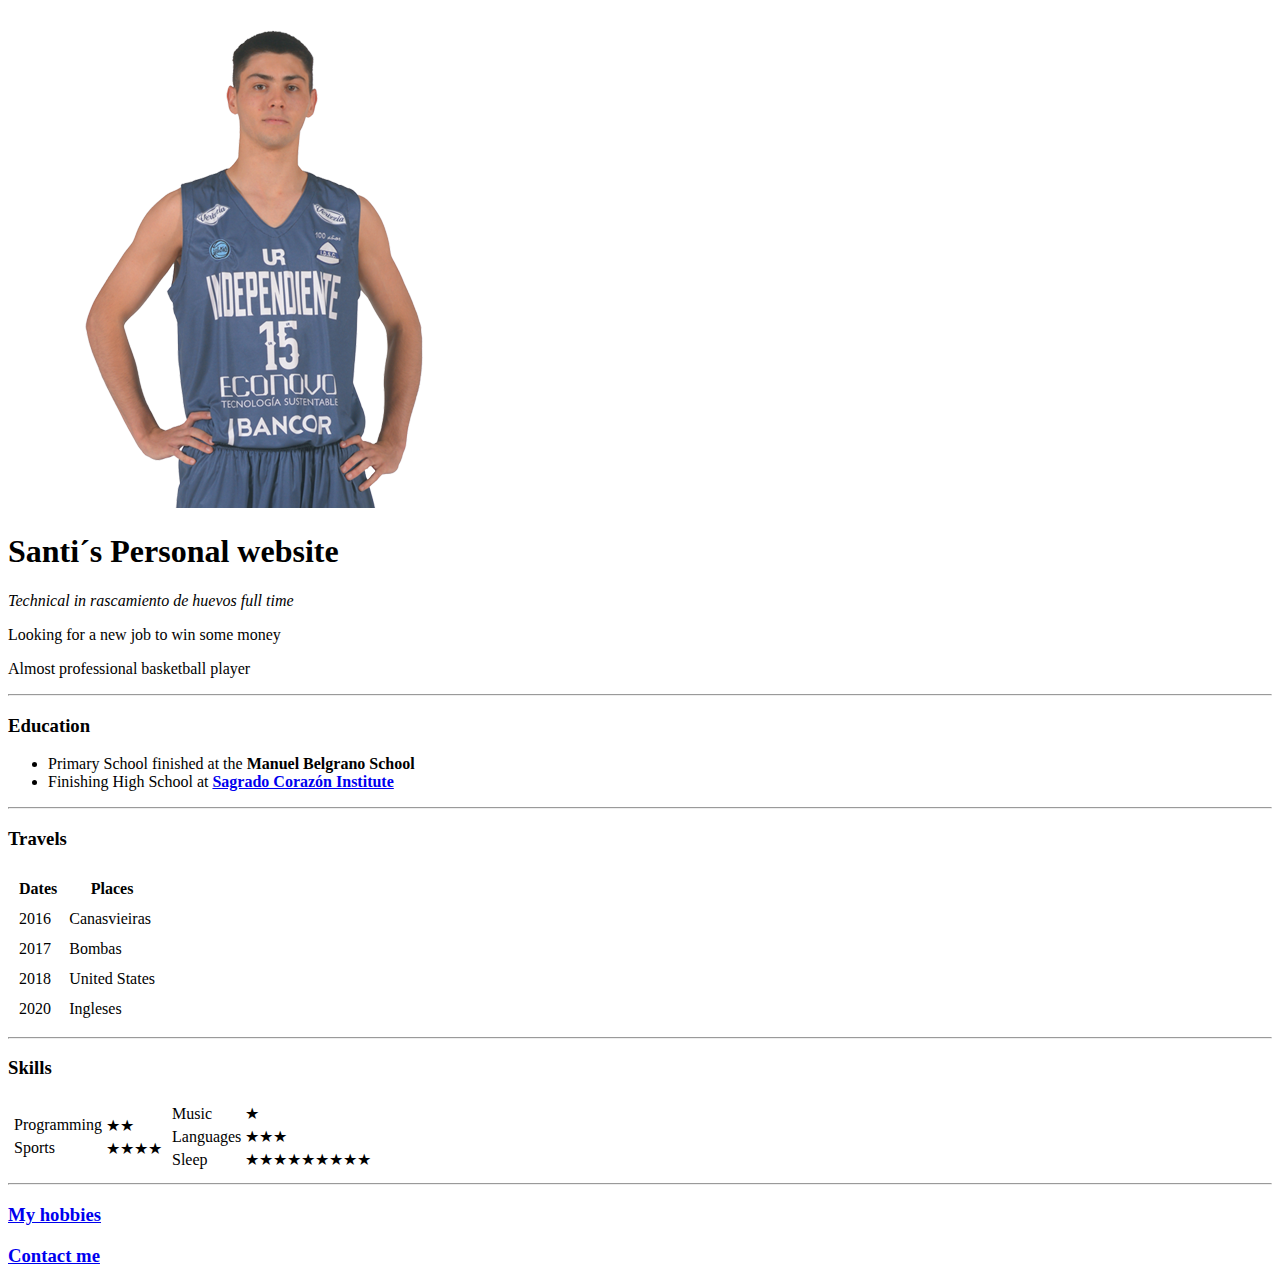
==== index.html @ 09152011 "Add initial CV website files" ====
<!DOCTYPE html>
<html lang="en">
    <head>
        <meta charset="UTF-8">
        <title>Santi´s personal website</title>
    </head>
    <body>
        <img src="Images/fotomia.png">
        <h1>Santi´s Personal website</h1>
        <p><em>Technical in rascamiento de huevos full time</em></p>
        <p>Looking for a new job to win some money</p>
        <p>Almost professional basketball player</p>
        <hr>
        <h3>Education</h3>
        <ul>
            <li>Primary School finished at the <strong>Manuel Belgrano School</strong></li>
            <li>Finishing High School at <strong><a href="https://www.instagram.com/inst_sagrado_corazon_oliva/?hl=es-la">Sagrado Corazón Institute</a></strong></li>
        </ul>
        <hr>
        <h3>Travels</h3>
        <table cellspacing="10">
            <thead>
            <tr>
                <th>Dates</th>
                <th>Places</th>
            </tr>
            </thead>
            <tbody>
                <tr>
                    <td>2016</td>
                    <td>Canasvieiras</td>
                </tr>
                <tr>
                    <td>2017</td>
                    <td>Bombas</td>
                </tr>
                <tr>
                    <td>2018</td>
                    <td>United States</td>
                </tr>
                <tr>
                    <td>2020</td>
                    <td>Ingleses</td>
                </tr>
            </tbody>
        </table>
        <hr>
        <h3>Skills</h3>
        <table>
            <tr>
                <td><table>
                    <tr>
                        <td>Programming</td>
                        <td>★★</td>
                    </tr>
                    <tr>
                        <td>Sports</td>
                        <td>★★★★</td>
                    </tr>
                </table></td>
                <td><table>
                    <tr>
                        <td>Music</td>
                        <td>★</td>
                    </tr>
                    <tr>
                        <td>Languages</td>
                        <td>★★★</td>
                    </tr>
                    <tr>
                        <td>Sleep</td>
                        <td>★★★★★★★★★</td>
                    </tr>
                </table></td>
            </tr>
        </table>
        <hr>
        <h3><a href="Hobbies.html">My hobbies</a></h3>
        <h3><a href="Contact.html">Contact me</a></h3>
    </body>
</html>
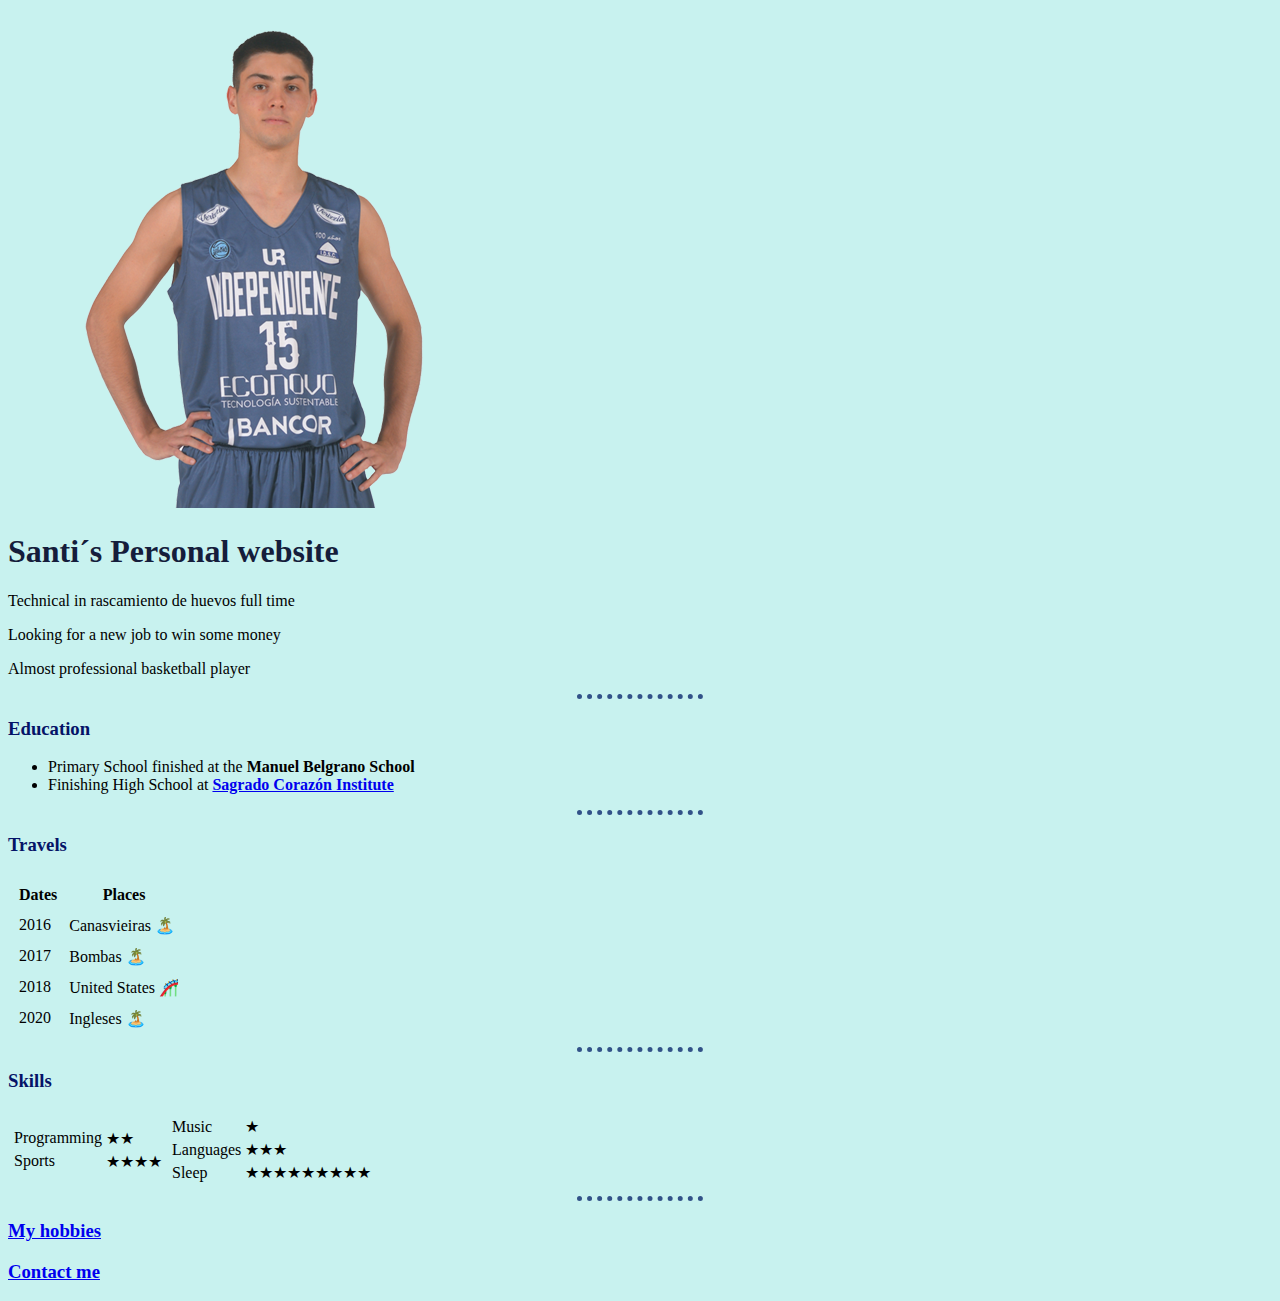
==== commit 3cc283be: "Add files via upload" ====
--- a/index.html
+++ b/index.html
@@ -3,11 +3,13 @@
     <head>
         <meta charset="UTF-8">
         <title>Santi´s personal website</title>
+
+        <link rel="stylesheet" href="css/styles.css">
     </head>
     <body>
         <img src="Images/fotomia.png">
         <h1>Santi´s Personal website</h1>
-        <p><em>Technical in rascamiento de huevos full time</em></p>
+        <p>Technical in rascamiento de huevos full time</p>
         <p>Looking for a new job to win some money</p>
         <p>Almost professional basketball player</p>
         <hr>
@@ -28,19 +30,19 @@
             <tbody>
                 <tr>
                     <td>2016</td>
-                    <td>Canasvieiras</td>
+                    <td>Canasvieiras 🏝️</td>
                 </tr>
                 <tr>
                     <td>2017</td>
-                    <td>Bombas</td>
+                    <td>Bombas 🏝️</td>
                 </tr>
                 <tr>
                     <td>2018</td>
-                    <td>United States</td>
+                    <td>United States 🎢</td>
                 </tr>
                 <tr>
                     <td>2020</td>
-                    <td>Ingleses</td>
+                    <td>Ingleses 🏝️</td>
                 </tr>
             </tbody>
         </table>
--- a/css/styles.css
+++ b/css/styles.css
@@ -0,0 +1,18 @@
+body {
+    background-color: #C8F2EF;
+}
+
+hr {
+    border-style: dotted hidden hidden;
+    border-color: #325288;
+    border-width: 5px;
+    width: 10%;
+}
+
+h1 {
+    color: #151D3B;
+}
+
+h3 {
+    color: #051367;
+}